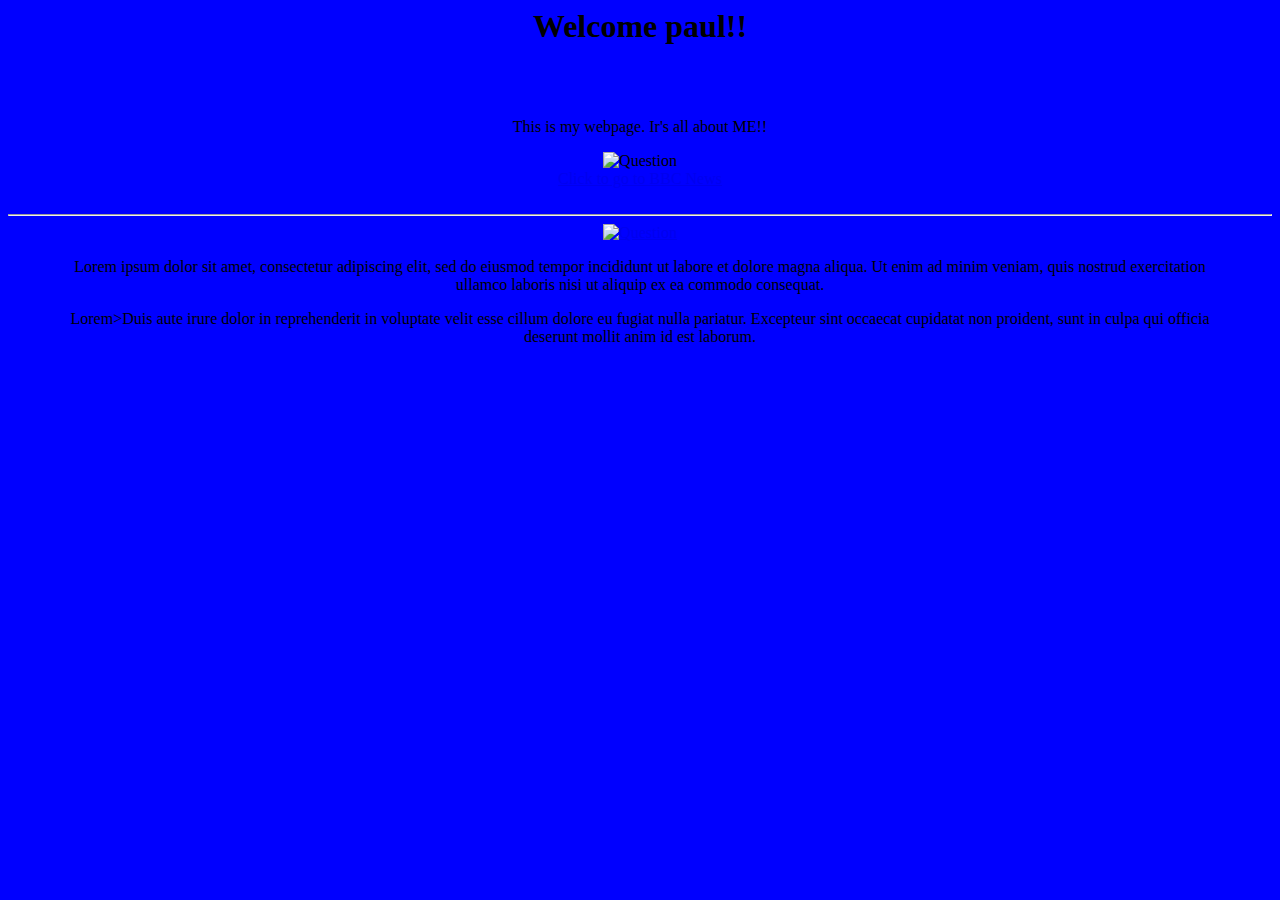
==== web-page/index.html @ 4a7e1556 "Add css and java script, updated HTML" ====
<html>
<head>
<title>My First webpage</title>
<link rel="stylesheet" href="styles.css">
</head>
 
<body>
 
    <h1>Welcome to my webpage</h1><br><br>
    <p>This is my webpage. Ir's all about ME!!</p>
 
    <img src="/images/Q.png" alt="Question">
    <br>
    <a href="https://www.bbc.com/news">Click to go to BBC News</a>
    <br>
    <br>
    <hr>
 
    <a href="http//www.bbc.co.uk/news"><img src="/images/Q.png" alt="Question"></a>
 
    <blockquote>
        <p>Lorem ipsum dolor sit amet, consectetur adipiscing elit, sed do eiusmod tempor incididunt ut labore
        et dolore magna aliqua. Ut enim ad minim veniam, quis nostrud exercitation ullamco laboris nisi ut
        aliquip ex ea commodo consequat. </p>
   
        <p>Lorem>Duis aute irure dolor in reprehenderit in voluptate velit esse cillum
        dolore eu fugiat nulla pariatur. Excepteur sint occaecat cupidatat non proident, sunt in culpa qui officia
        deserunt mollit anim id est laborum.</p>
    </blockquote>
 
    <script src="game.js"></script>
 
 
</body>
 
</html>
---- web-page/styles.css ----
body{
 
    background-color: #0000ff;
    text-align: center;
 
}
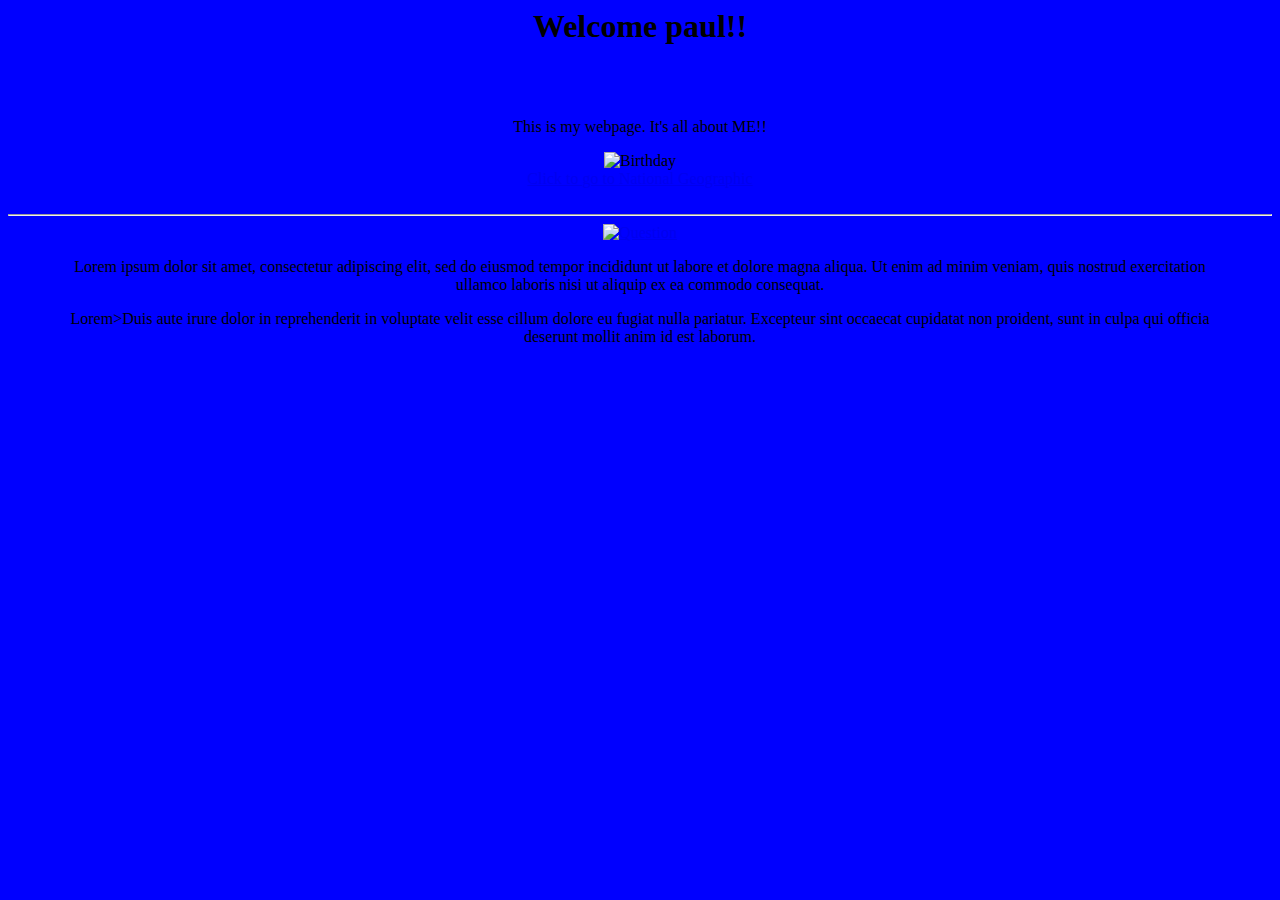
==== commit 2d6c040f: "Add more changes" ====
--- a/web-page/index.html
+++ b/web-page/index.html
@@ -1,36 +1,37 @@
 <html>
+
 <head>
-<title>My First webpage</title>
-<link rel="stylesheet" href="styles.css">
+    <title>My First webpage</title>
+    <link rel="stylesheet" href="styles.css">
 </head>
- 
+
 <body>
- 
+
     <h1>Welcome to my webpage</h1><br><br>
-    <p>This is my webpage. Ir's all about ME!!</p>
- 
-    <img src="/images/Q.png" alt="Question">
+    <p>This is my webpage. It's all about ME!!</p>
+
+    <img src="/images/dinosaur.png" alt="Birthday">
     <br>
-    <a href="https://www.bbc.com/news">Click to go to BBC News</a>
+    <a href="https://www.nationalgeographic.com/">Click to go to National Geographic</a>
     <br>
     <br>
     <hr>
- 
+
     <a href="http//www.bbc.co.uk/news"><img src="/images/Q.png" alt="Question"></a>
- 
+
     <blockquote>
         <p>Lorem ipsum dolor sit amet, consectetur adipiscing elit, sed do eiusmod tempor incididunt ut labore
-        et dolore magna aliqua. Ut enim ad minim veniam, quis nostrud exercitation ullamco laboris nisi ut
-        aliquip ex ea commodo consequat. </p>
-   
+            et dolore magna aliqua. Ut enim ad minim veniam, quis nostrud exercitation ullamco laboris nisi ut
+            aliquip ex ea commodo consequat. </p>
+
         <p>Lorem>Duis aute irure dolor in reprehenderit in voluptate velit esse cillum
-        dolore eu fugiat nulla pariatur. Excepteur sint occaecat cupidatat non proident, sunt in culpa qui officia
-        deserunt mollit anim id est laborum.</p>
+            dolore eu fugiat nulla pariatur. Excepteur sint occaecat cupidatat non proident, sunt in culpa qui officia
+            deserunt mollit anim id est laborum.</p>
     </blockquote>
- 
+
     <script src="game.js"></script>
- 
- 
+
+
 </body>
- 
+
 </html>